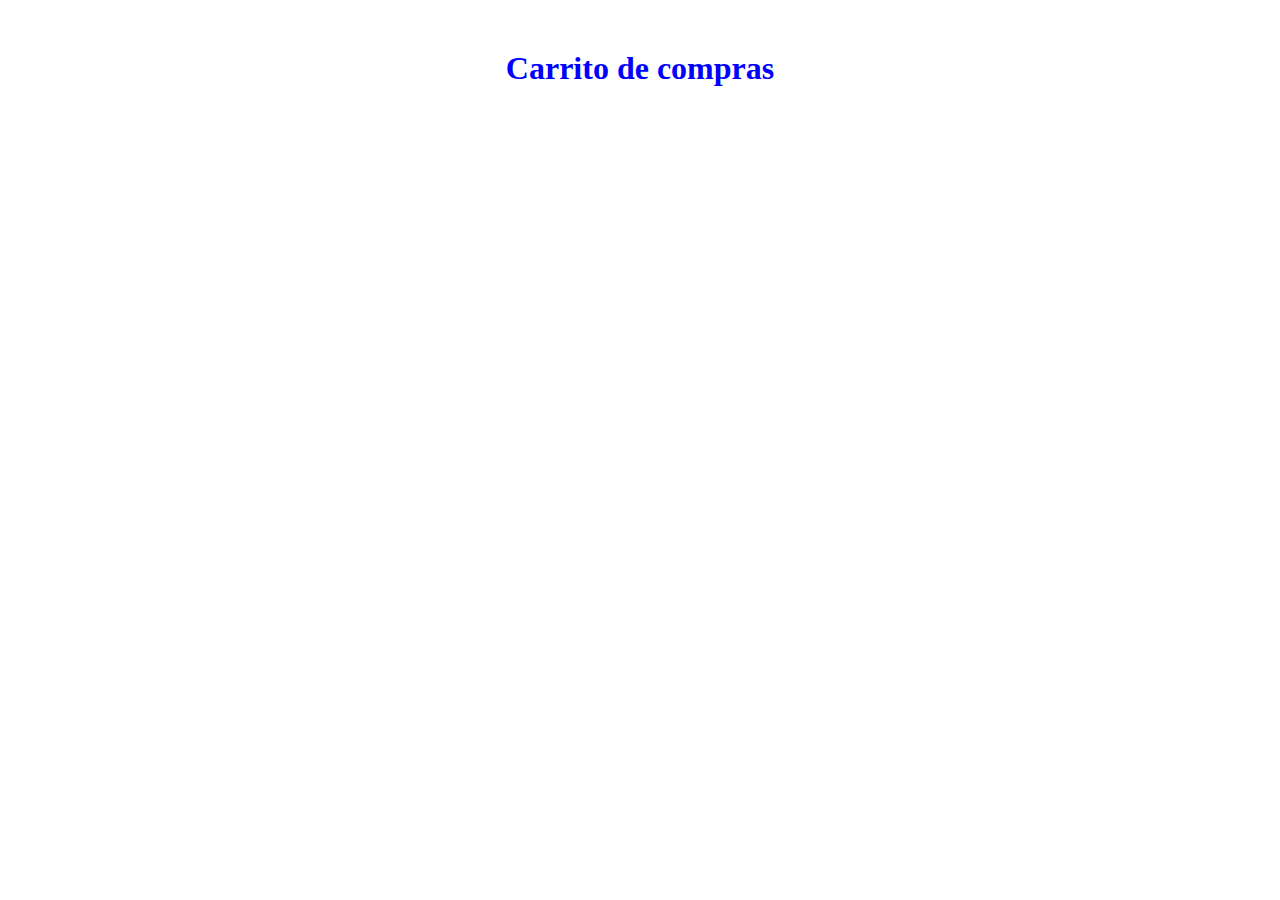
==== carrito.html @ 45893679 "sexto commit" ====
<!DOCTYPE html>
<html lang="es">
<head>
    <meta charset="UTF-8">
    <meta http-equiv="X-UA-Compatible" content="IE=edge">
    <meta name="viewport" content="width=device-width, initial-scale=1.0">
    <link rel="stylesheet" href="estilos/style.css">
    <title>Carrito</title>
</head>
<body>
    <h1>Carrito de compras</h1>
</body>
</html>
---- estilos/style.css ----
.site-footer{
   
    border-top: 1px solid #f3efef;
    margin-top: 3.125rem;
    padding-top: 3.125rem;
    color: blue;
    background-color: #F8F9FA;
  }
  .site-footer h3{
  margin-bottom: 0.0313rem;
  }
  .flex-footer {
    display: flex;
    justify-content: space-around;
    
  }
    
  

  .container-card{
    display: flex;
    flex-wrap: wrap;
    justify-content: space-around;
  }


  .card-img-top{
    width: 280px;
    height: 330px;
  }



  h1,h2 {
    text-align: center;
    margin-top: 50px;
    margin-bottom: 50px;
    color: blue;
  }

  .di-a{  
    display: inline;
    
  }

  .img-footer{
    width: 30px;
    height: 30px;
  }

  .redes li{
    list-style: none;
    height: 20px;
    padding-bottom: 20px;
    margin: 20px;
  }

 .soporte h3{
    text-align: center;
  } 

  .soporte li{
    list-style: none;
    height: 20px;
    padding-bottom: 20px;
    padding-left: 15px;
    margin: 20px;
    margin-left: 15px;

  }
  .col-3{
    flex-wrap: wrap;
    align-items: center;
    justify-content: center;
  }

  .img-logo{
    width: 300px;
    height: 300px;
    
  }


  .form {
    top: 50px;
    width: 100%;
    max-width: 600px;
    margin: 0 auto;
    display: flex;
    flex-direction: column;
    justify-content: center;
    align-items: center;
  }
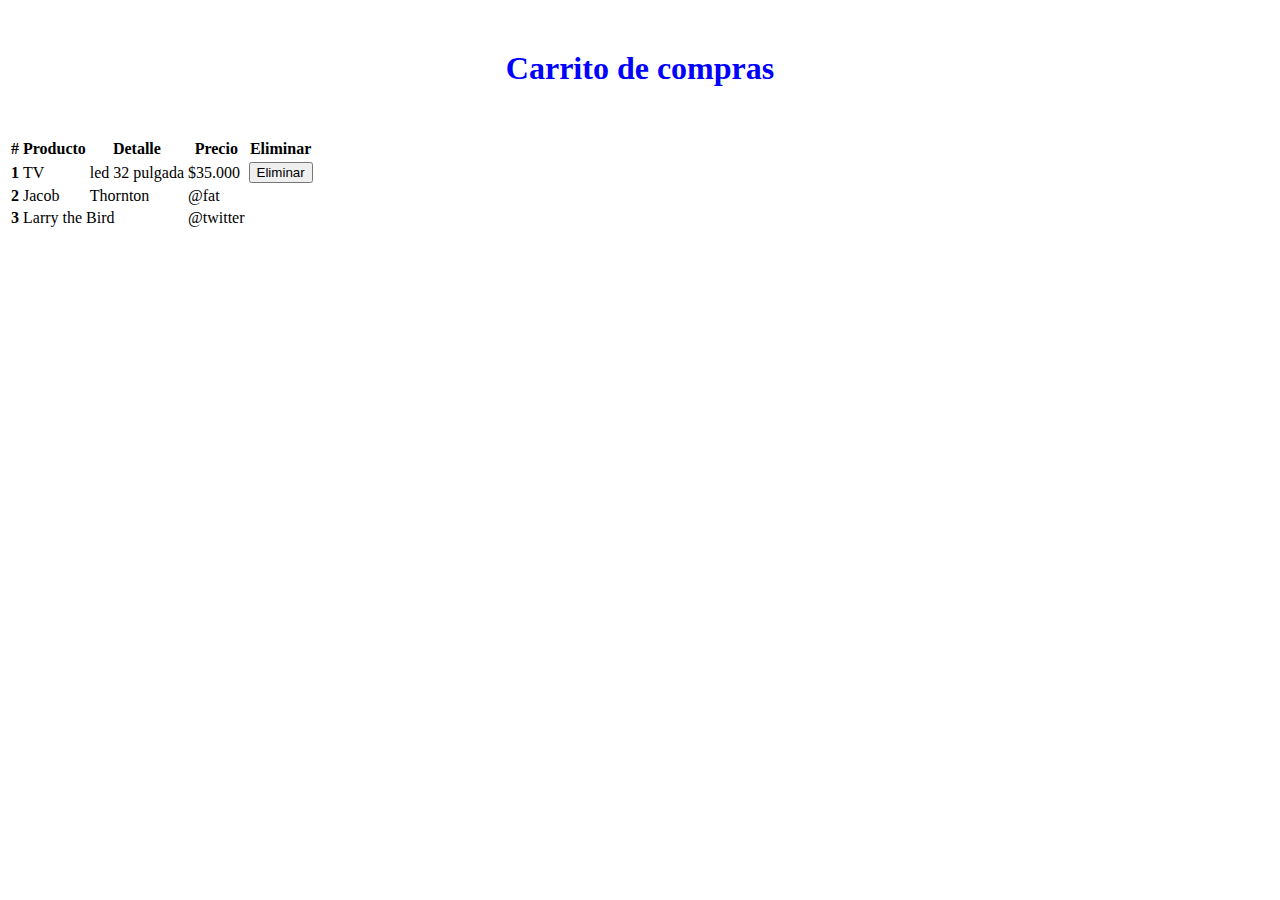
==== commit 3dd97c28: "quinto commit" ====
--- a/carrito.html
+++ b/carrito.html
@@ -4,10 +4,46 @@
     <meta charset="UTF-8">
     <meta http-equiv="X-UA-Compatible" content="IE=edge">
     <meta name="viewport" content="width=device-width, initial-scale=1.0">
+    <link href="https://cdn.jsdelivr.net/npm/bootstrap@5.3.0-alpha1/dist/css/bootstrap.min.css" rel="stylesheet" integrity="sha384-GLhlTQ8iRABdZLl6O3oVMWSktQOp6b7In1Zl3/Jr59b6EGGoI1aFkw7cmDA6j6gD" crossorigin="anonymous">
     <link rel="stylesheet" href="estilos/style.css">
     <title>Carrito</title>
 </head>
 <body>
     <h1>Carrito de compras</h1>
+
+    <div class="compra">
+        <table class="table">
+            <thead>
+              <tr>
+                <th scope="col">#</th>
+                <th scope="col">Producto</th>
+                <th scope="col">Detalle</th>
+                <th scope="col">Precio</th>
+                <th scope="col">Eliminar</th>
+              </tr>
+            </thead>
+            <tbody>
+              <tr>
+                <th scope="row">1</th>
+                <td>TV</td>
+                <td>led 32 pulgada</td>
+                <td>$35.000</td>
+                <td><button type="button" class="btn btn-danger"">Eliminar</button></td>
+              </tr>
+              <tr>
+                <th scope="row">2</th>
+                <td>Jacob</td>
+                <td>Thornton</td>
+                <td>@fat</td>
+              </tr>
+              <tr>
+                <th scope="row">3</th>
+                <td colspan="2">Larry the Bird</td>
+                <td>@twitter</td>
+              </tr>
+            </tbody>
+          </table>
+
+    </div>
 </body>
 </html>